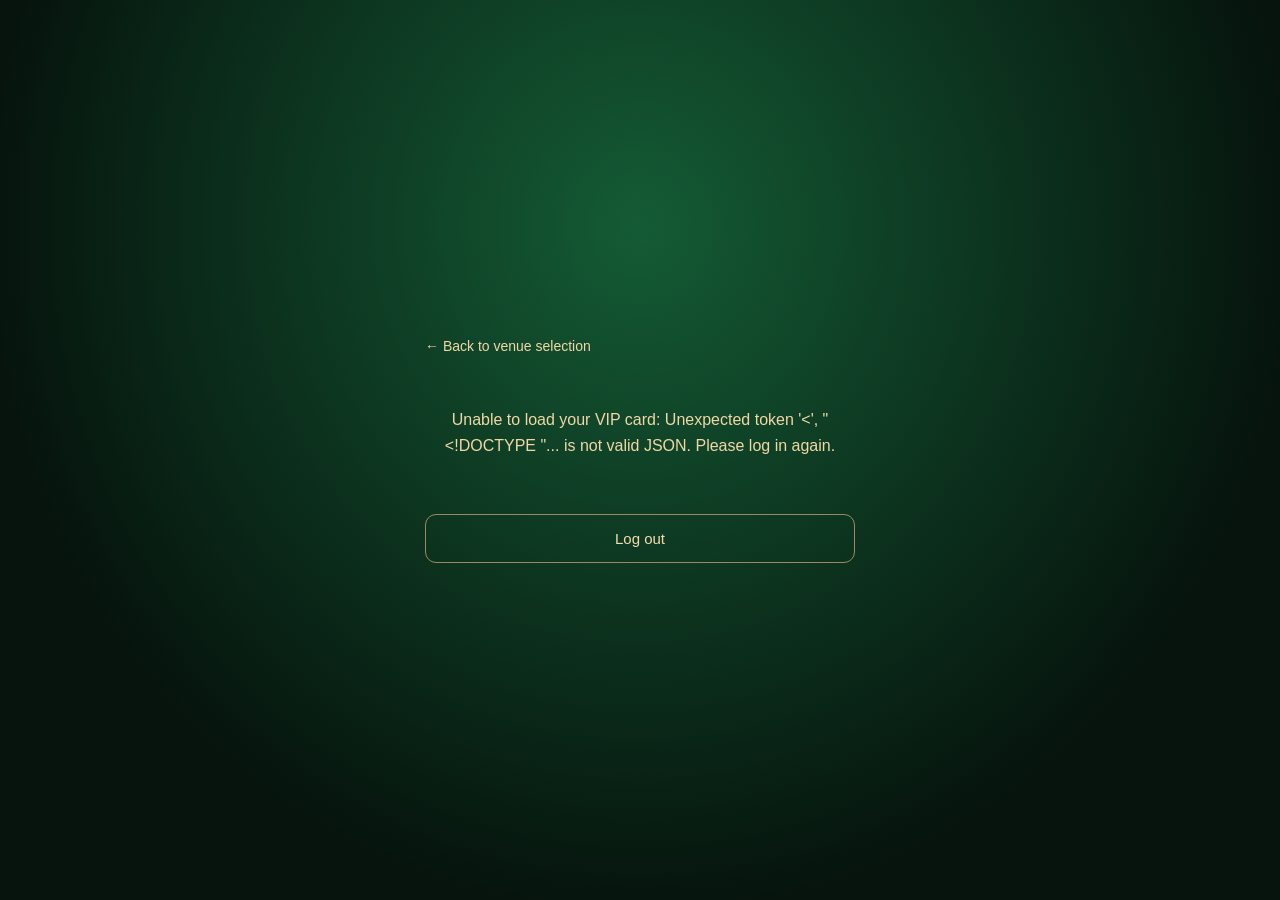
==== card.html @ a872b6a4 "Add digital VIP card" ====
<!doctype html>
<html lang="en">
<head>
<meta charset="UTF-8">
<meta name="viewport"
      content="width=device-width, initial-scale=1">
<meta name="theme-color" content="#07130d">
<meta name="robots" content="noindex,nofollow">

<title>My VIP Membership</title>

<style>
* {
  box-sizing: border-box;
}

:root {
  --accent: #d8b66e;
  --glow: #145b35;
  --background: #06140d;
}

:root[data-venue="JR"] {
  --accent: #efc377;
  --glow: #802020;
  --background: #170909;
}

body {
  margin: 0;
  min-height: 100vh;
  padding: 24px 16px;
  display: flex;
  align-items: center;
  justify-content: center;
  font-family: Arial, sans-serif;
  color: #fff8e8;
  background:
    radial-gradient(
      ellipse at 50% 25%,
      var(--glow),
      var(--background) 72%
    );
}

.wrap {
  width: 100%;
  max-width: 430px;
}

.back {
  display: inline-block;
  margin-bottom: 18px;
  color: #f0d8a6;
  text-decoration: none;
  font-size: 14px;
}

.card {
  position: relative;
  overflow: hidden;
  padding: 27px 22px;
  border-radius: 22px;
  border: 1px solid var(--accent);
  background:
    linear-gradient(
      150deg,
      rgba(29, 49, 34, .98),
      #080f0a 65%,
      #14160f
    );
  box-shadow:
    0 18px 55px #0008,
    0 0 30px #ad894020;
  text-align: center;
}

:root[data-venue="JR"] .card {
  background:
    linear-gradient(
      150deg,
      #361414,
      #100a0a 65%,
      #1b0c0c
    );
}

.eyebrow {
  font-size: 11px;
  letter-spacing: 3px;
  color: var(--accent);
  font-weight: bold;
}

.logo {
  display: block;
  width: 82%;
  max-width: 275px;
  height: 140px;
  object-fit: contain;
  margin: 18px auto 7px;
}

h1 {
  margin: 10px 0 4px;
  color: var(--accent);
  font-size: 30px;
  letter-spacing: 3px;
}

.subtitle {
  font-size: 12px;
  letter-spacing: 2px;
  color: #dbcfaf;
}

.divider {
  margin: 23px auto;
  height: 1px;
  background:
    linear-gradient(
      90deg,
      transparent,
      var(--accent),
      transparent
    );
}

.field-label {
  display: block;
  font-size: 11px;
  letter-spacing: 2px;
  color: #c6c3b1;
  text-transform: uppercase;
}

.member-name {
  margin: 10px 0 20px;
  font-size: 25px;
  font-weight: bold;
  overflow-wrap: anywhere;
}

.member-number {
  font-size: 22px;
  color: var(--accent);
  font-weight: bold;
  letter-spacing: 2px;
}

.word-panel {
  margin-top: 25px;
  padding: 20px 12px;
  border: 1px solid var(--accent);
  border-radius: 14px;
  background: #0005;
}

.word {
  font-size: clamp(26px, 8vw, 38px);
  font-weight: 900;
  letter-spacing: 3px;
  color: #ffe2a0;
  margin: 13px 0;
  overflow-wrap: anywhere;
}

.date {
  font-size: 12px;
  color: #e6d8b5;
}

.live-panel {
  margin-top: 22px;
  display: flex;
  align-items: center;
  justify-content: center;
  gap: 10px;
}

.live-dot {
  width: 10px;
  height: 10px;
  border-radius: 50%;
  background: #54e48a;
  box-shadow: 0 0 12px #54e48a;
  animation: pulse 1.4s infinite;
}

@keyframes pulse {
  50% { opacity: .25; }
}

.live-label {
  font-size: 12px;
  font-weight: bold;
  color: #9df0b7;
  letter-spacing: 1px;
}

.clock {
  font-size: 28px;
  font-weight: bold;
  letter-spacing: 3px;
  color: #fff;
  margin: 13px 0;
  font-variant-numeric: tabular-nums;
}

.verified {
  font-size: 12px;
  color: #b6c5b2;
}

.loading {
  text-align: center;
  color: #f0d8a6;
  font-size: 16px;
  padding: 35px 15px;
  line-height: 1.6;
}

.logout {
  display: block;
  width: 100%;
  margin-top: 20px;
  padding: 15px;
  background: transparent;
  border: 1px solid #9c895f;
  border-radius: 11px;
  color: #f3ddad;
  font-size: 15px;
  cursor: pointer;
}

.logout:disabled {
  opacity: .5;
}

@media (prefers-reduced-motion: reduce) {
  .live-dot { animation: none; }
}
</style>
</head>

<body>

<div class="wrap">

  <a href="/" class="back">
    ← Back to venue selection
  </a>

  <div id="loading" class="loading" role="status">
    Verifying your VIP membership...
  </div>

  <article id="vip-card" class="card" hidden>

    <div class="eyebrow">
      OFFICIAL VIP MEMBERSHIP
    </div>

    <img
      id="bar-logo"
      class="logo"
      alt="Venue logo"
    >

    <h1>VIP MEMBER</h1>

    <div id="venue-name" class="subtitle"></div>

    <div class="divider"></div>

    <span class="field-label">
      Member name
    </span>

    <div id="member-name" class="member-name"></div>

    <span class="field-label">
      Membership number
    </span>

    <div id="member-number" class="member-number"></div>

    <section class="word-panel">

      <span class="field-label">
        Today's verification word
      </span>

      <div id="daily-word" class="word"></div>

      <div id="word-date" class="date"></div>

    </section>

    <div class="live-panel">
      <span class="live-dot"></span>
      <span class="live-label">
        LIVE MEMBERSHIP
      </span>
    </div>

    <div id="clock" class="clock">--:--:--</div>

    <div class="verified">
      Show this live screen to staff
    </div>

  </article>

  <button id="logout" class="logout" type="button" hidden>
    Log out
  </button>

</div>

<script>
const card = document.getElementById("vip-card");
const loading = document.getElementById("loading");
const logoutButton = document.getElementById("logout");

let currentDate = null;

function updateClock() {
  const clock = document.getElementById("clock");

  clock.textContent = new Intl.DateTimeFormat(
    "en-GB",
    {
      timeZone: "Europe/Lisbon",
      hour: "2-digit",
      minute: "2-digit",
      second: "2-digit",
      hour12: false
    }
  ).format(new Date());
}

async function loadCard() {
  try {
    const response = await fetch("/api/member-card", {
      credentials: "same-origin",
      cache: "no-store"
    });

    const data = await response.json();

    if (!response.ok || !data.ok) {
      throw new Error(
        data.error || "Membership not available"
      );
    }

    if (!["ON", "JR"].includes(data.venueCode)) {
      throw new Error("Unknown venue");
    }

    const isOneills = data.venueCode === "ON";

    document.documentElement.dataset.venue =
      data.venueCode;

    document.getElementById("bar-logo").src =
      isOneills
        ? "assets/oneills-logo.png"
        : "assets/junction-logo.png";

    document.getElementById("venue-name").textContent =
      isOneills
        ? "O'NEILLS · VILAMOURA MARINA"
        : "THE JUNCTION ROADHOUSE · ALMANCIL";

    document.getElementById("member-name").textContent =
      data.fullName;

    document.getElementById("member-number").textContent =
      data.membershipNumber;

    document.getElementById("daily-word").textContent =
      data.wordOfTheDay;

    document.getElementById("word-date").textContent =
      data.date;

    currentDate = data.date;

    loading.hidden = true;
    card.hidden = false;
    logoutButton.hidden = false;

    updateClock();

  } catch (error) {
    card.hidden = true;
    logoutButton.hidden = true;
    loading.hidden = false;

    loading.textContent =
      "Unable to load your VIP card: " +
      error.message +
      ". Please log in again.";
  }
}

// Refresh live clock every second
setInterval(updateClock, 1000);

// Recheck membership and daily word periodically
setInterval(loadCard, 120000);

// Refresh when the user returns to the app
document.addEventListener("visibilitychange", () => {
  if (!document.hidden) {
    loadCard();
  }
});

// Log out and clear the server-side session cookie
logoutButton.addEventListener("click", async () => {
  logoutButton.disabled = true;

  try {
    const response = await fetch("/api/member-logout", {
      method: "POST",
      credentials: "same-origin"
    });

    if (!response.ok) {
      throw new Error("Logout failed");
    }

    window.location.replace("/");

  } catch {
    logoutButton.disabled = false;
    alert("Could not log out. Please try again.");
  }
});

loadCard();
</script>

</body>
</html>
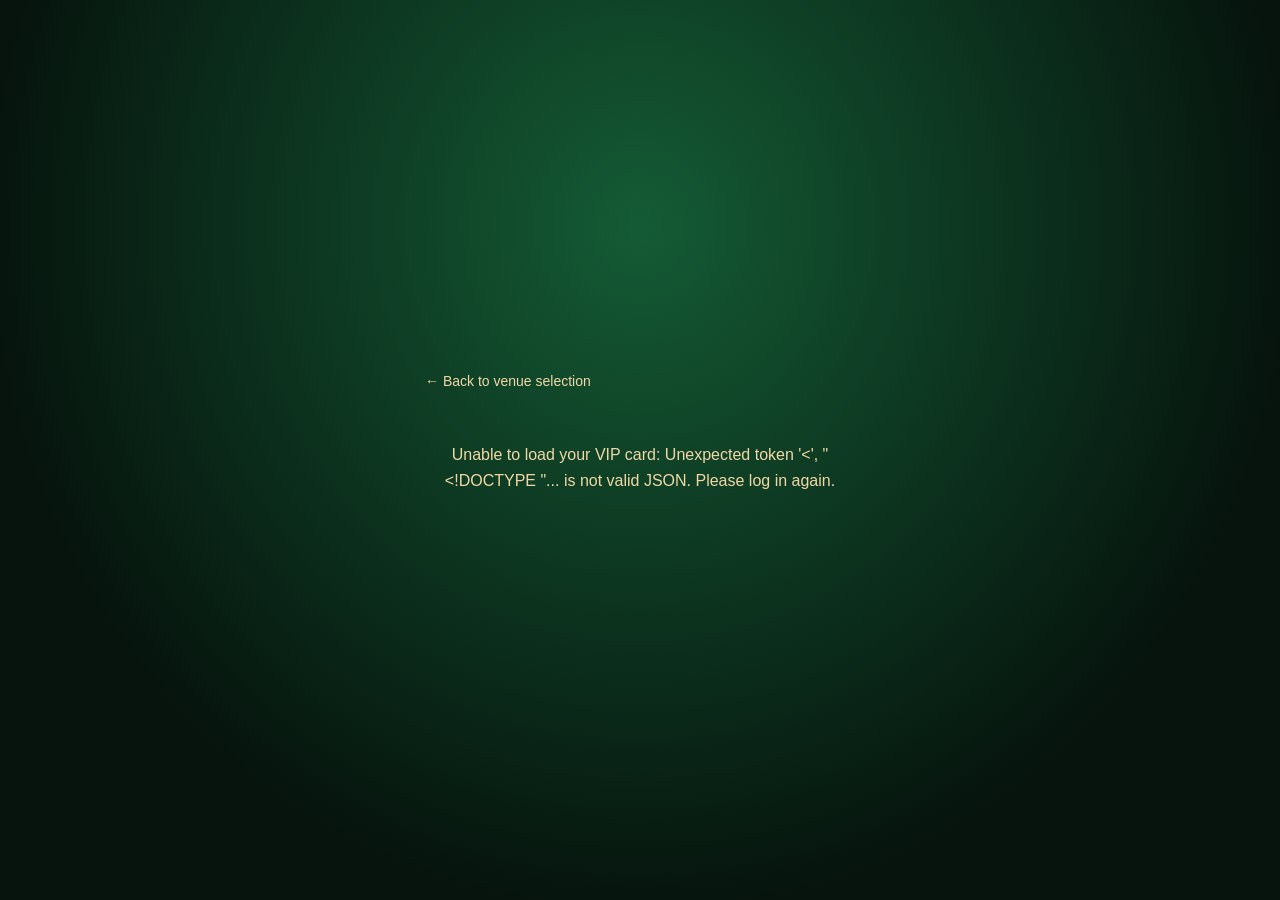
==== commit 6e0e2aa2: "Enable VIP event notifications" ====
--- a/card.html
+++ b/card.html
@@ -1,6 +1,143 @@
 
 <!doctype html>
 <html lang="en">
+    
+<!-- OneSignal Web Push Notifications -->
+<script src="https://cdn.onesignal.com/sdks/web/v16/OneSignalSDK.page.js" defer></script>
+
+
+<script>
+window.OneSignalDeferred =
+  window.OneSignalDeferred || [];
+
+OneSignalDeferred.push(async function(OneSignal) {
+  const enable = document.getElementById("push-enable");
+  const disable = document.getElementById("push-disable");
+  const status = document.getElementById("push-status");
+
+  try {
+    await OneSignal.init({
+      appId: "6e5d550d-4ff2-4572-a8b5-82f2bdf2641f",
+      safari_web_id:
+        "web.onesignal.auto.516349e1-446e-4cea-8b68-2396bd3ac49a",
+      notifyButton: {
+        enable: false
+      }
+    });
+
+    function updateDisplay() {
+      if (!OneSignal.Notifications.isPushSupported()) {
+        enable.hidden = true;
+        disable.hidden = true;
+        status.textContent =
+          "Push notifications are not supported " +
+          "in this browser.";
+        return;
+      }
+
+      const subscribed =
+        OneSignal.User.PushSubscription.optedIn;
+
+      enable.hidden = subscribed;
+      disable.hidden = !subscribed;
+
+      if (subscribed) {
+        status.textContent =
+          "Event notifications are enabled.";
+      } else if (
+        OneSignal.Notifications.permissionNative === "denied"
+      ) {
+        status.textContent =
+          "Notifications are blocked in your browser settings.";
+      } else {
+        status.textContent =
+          "Receive event announcements from your bar. " +
+          "You can turn these off at any time.";
+      }
+    }
+
+    function updateVenueTag() {
+      const venue =
+        document.documentElement.dataset.venue;
+
+      if (
+        OneSignal.User.PushSubscription.optedIn &&
+        ["ON", "JR"].includes(venue)
+      ) {
+        OneSignal.User.addTag("vip_venue", venue);
+      }
+    }
+
+    enable.addEventListener("click", async () => {
+      enable.disabled = true;
+      status.textContent = "Enabling notifications...";
+
+      try {
+        await OneSignal.User.PushSubscription.optIn();
+
+        updateDisplay();
+        updateVenueTag();
+
+        if (!OneSignal.User.PushSubscription.optedIn) {
+          status.textContent =
+            "Notifications were not enabled. " +
+            "Check your browser permissions.";
+        }
+      } catch (error) {
+        console.error("Notification opt-in failed:", error);
+        status.textContent =
+          "Could not enable notifications. Please try again.";
+      } finally {
+        enable.disabled = false;
+      }
+    });
+
+    disable.addEventListener("click", async () => {
+      disable.disabled = true;
+
+      try {
+        await OneSignal.User.PushSubscription.optOut();
+        OneSignal.User.removeTag("vip_venue");
+
+        updateDisplay();
+        status.textContent =
+          "Event notifications have been turned off.";
+      } catch (error) {
+        console.error("Notification opt-out failed:", error);
+        status.textContent =
+          "Could not turn off notifications.";
+      } finally {
+        disable.disabled = false;
+      }
+    });
+
+    OneSignal.User.PushSubscription.addEventListener(
+      "change",
+      () => {
+        updateDisplay();
+        updateVenueTag();
+      }
+    );
+
+    window.addEventListener(
+      "vip-member-loaded",
+      updateVenueTag
+    );
+
+    updateDisplay();
+    updateVenueTag();
+
+  } catch (error) {
+    console.error("OneSignal setup failed:", error);
+    status.textContent =
+      "Event notifications are currently unavailable.";
+    enable.disabled = true;
+  }
+});
+</script>
+
+</script>
+
 <head>
 <meta charset="UTF-8">
 <meta name="viewport"
@@ -241,6 +378,9 @@
 @media (prefers-reduced-motion: reduce) {
   .live-dot { animation: none; }
 }
+[hidden] {
+  display: none !important;
+}
 </style>
 </head>
 
@@ -310,6 +450,35 @@
     <div class="verified">
       Show this live screen to staff
     </div>
+
+
+<div style="margin-top:22px">
+
+  <button
+    id="push-enable"
+    class="logout"
+    type="button">
+    Enable Event Notifications
+  </button>
+
+  <button
+    id="push-disable"
+    class="logout"
+    type="button"
+    hidden>
+    Turn Off Notifications
+  </button>
+
+  <p
+    id="push-status"
+    role="status"
+    aria-live="polite"
+    style="font-size:12px;color:#d8c79e;line-height:1.5">
+    Get event announcements from your bar.
+    Optional — you can unsubscribe anytime.
+  </p>
+
+</div>
 
   </article>
 
@@ -388,6 +557,7 @@
       data.date;
 
     currentDate = data.date;
+window.dispatchEvent(new Event("vip-member-loaded"));
 
     loading.hidden = true;
     card.hidden = false;
